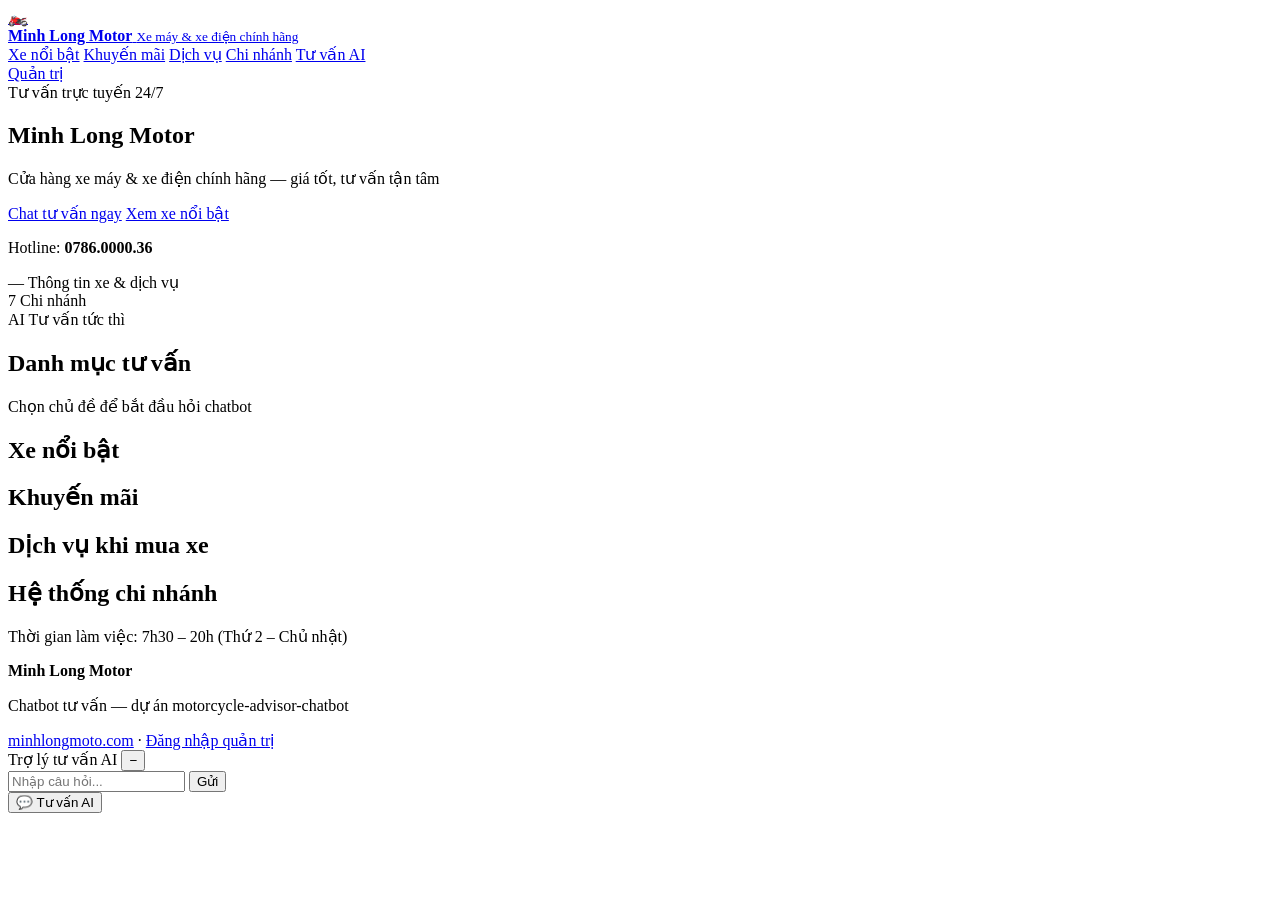
==== src/frontend/index.html @ e637ff97 "Update source code structure" ====
<!DOCTYPE html>
<html lang="vi">
<head>
  <meta charset="UTF-8">
  <meta name="viewport" content="width=device-width, initial-scale=1.0">
  <title>Minh Long Motor — Tư vấn xe máy & xe điện</title>
  <link rel="stylesheet" href="/css/style.css">
</head>
<body>
  <header class="site-header">
    <div class="header-inner">
      <a href="/" class="brand">
        <span class="brand-icon">🏍️</span>
        <div>
          <strong id="storeName">Minh Long Motor</strong>
          <small>Xe máy & xe điện chính hãng</small>
        </div>
      </a>
      <nav class="main-nav">
        <a href="#featured">Xe nổi bật</a>
        <a href="#promotions">Khuyến mãi</a>
        <a href="#services">Dịch vụ</a>
        <a href="#branches">Chi nhánh</a>
        <a href="#" id="navOpenChat">Tư vấn AI</a>
      </nav>
      <a class="btn btn-outline header-admin" href="/admin.html">Quản trị</a>
    </div>
  </header>

  <section class="hero" id="hero">
    <div class="hero-inner">
      <div class="hero-text">
        <span class="hero-badge">Tư vấn trực tuyến 24/7</span>
        <h1 id="heroTitle">Minh Long Motor</h1>
        <p id="heroSubtitle">Cửa hàng xe máy & xe điện chính hãng — giá tốt, tư vấn tận tâm</p>
        <ul id="heroHighlights" class="hero-highlights"></ul>
        <div class="hero-actions">
          <a href="#" id="heroOpenChat" class="btn btn-primary">Chat tư vấn ngay</a>
          <a href="#featured" class="btn btn-ghost">Xem xe nổi bật</a>
        </div>
        <p class="hero-hotline">Hotline: <strong id="hotline">0786.0000.36</strong></p>
      </div>
      <div class="hero-stats">
        <div class="stat-card">
          <span class="stat-num" id="statEntries">—</span>
          <span class="stat-label">Thông tin xe & dịch vụ</span>
        </div>
        <div class="stat-card">
          <span class="stat-num">7</span>
          <span class="stat-label">Chi nhánh</span>
        </div>
        <div class="stat-card">
          <span class="stat-num">AI</span>
          <span class="stat-label">Tư vấn tức thì</span>
        </div>
      </div>
    </div>
  </section>

  <section class="section categories-section">
    <div class="container-wide">
      <h2 class="section-title">Danh mục tư vấn</h2>
      <p class="section-desc">Chọn chủ đề để bắt đầu hỏi chatbot</p>
      <div id="categoryGrid" class="category-grid"></div>
    </div>
  </section>

  <section class="section" id="featured">
    <div class="container-wide">
      <h2 class="section-title">Xe nổi bật</h2>
      <div id="featuredGrid" class="product-grid"></div>
    </div>
  </section>

  <section class="section section-alt" id="promotions">
    <div class="container-wide">
      <h2 class="section-title">Khuyến mãi</h2>
      <div id="promoGrid" class="promo-grid"></div>
    </div>
  </section>

  <section class="section" id="services">
    <div class="container-wide">
      <h2 class="section-title">Dịch vụ khi mua xe</h2>
      <div id="serviceGrid" class="service-grid"></div>
    </div>
  </section>

  <section class="section section-alt" id="branches">
    <div class="container-wide">
      <h2 class="section-title">Hệ thống chi nhánh</h2>
      <p class="section-desc">Thời gian làm việc: 7h30 – 20h (Thứ 2 – Chủ nhật)</p>
      <div id="branchGrid" class="branch-grid"></div>
    </div>
  </section>

  <footer class="site-footer">
    <div class="container-wide footer-inner">
      <div>
        <strong>Minh Long Motor</strong>
        <p>Chatbot tư vấn — dự án motorcycle-advisor-chatbot</p>
      </div>
      <div>
        <a href="https://minhlongmoto.com/" target="_blank" rel="noopener">minhlongmoto.com</a>
        <span> · </span>
        <a href="/admin.html">Đăng nhập quản trị</a>
      </div>
    </div>
  </footer>

  <div id="chatWidget" class="chat-widget">
    <div id="chatPanel" class="chat-panel">
      <div class="chat-panel-header">
        <span class="chat-status-dot"></span>
        <span class="chat-panel-title">Trợ lý tư vấn AI</span>
        <button type="button" id="chatMinimize" class="chat-header-btn" title="Thu gọn">−</button>
      </div>
      <div id="quickQuestions" class="quick-questions"></div>
      <div id="chatBox" class="chat-box"></div>
      <form id="chatForm" class="chat-input">
        <input id="messageInput" type="text" placeholder="Nhập câu hỏi..." autocomplete="off" required>
        <button type="submit">Gửi</button>
      </form>
    </div>
    <button id="chatToggle" class="chat-toggle" type="button" title="Mở chat tư vấn">
      <span class="chat-toggle-icon">💬</span>
      <span class="chat-toggle-label">Tư vấn AI</span>
    </button>
  </div>

  <script src="/js/site.js"></script>
  <script src="/js/chat.js"></script>
</body>
</html>
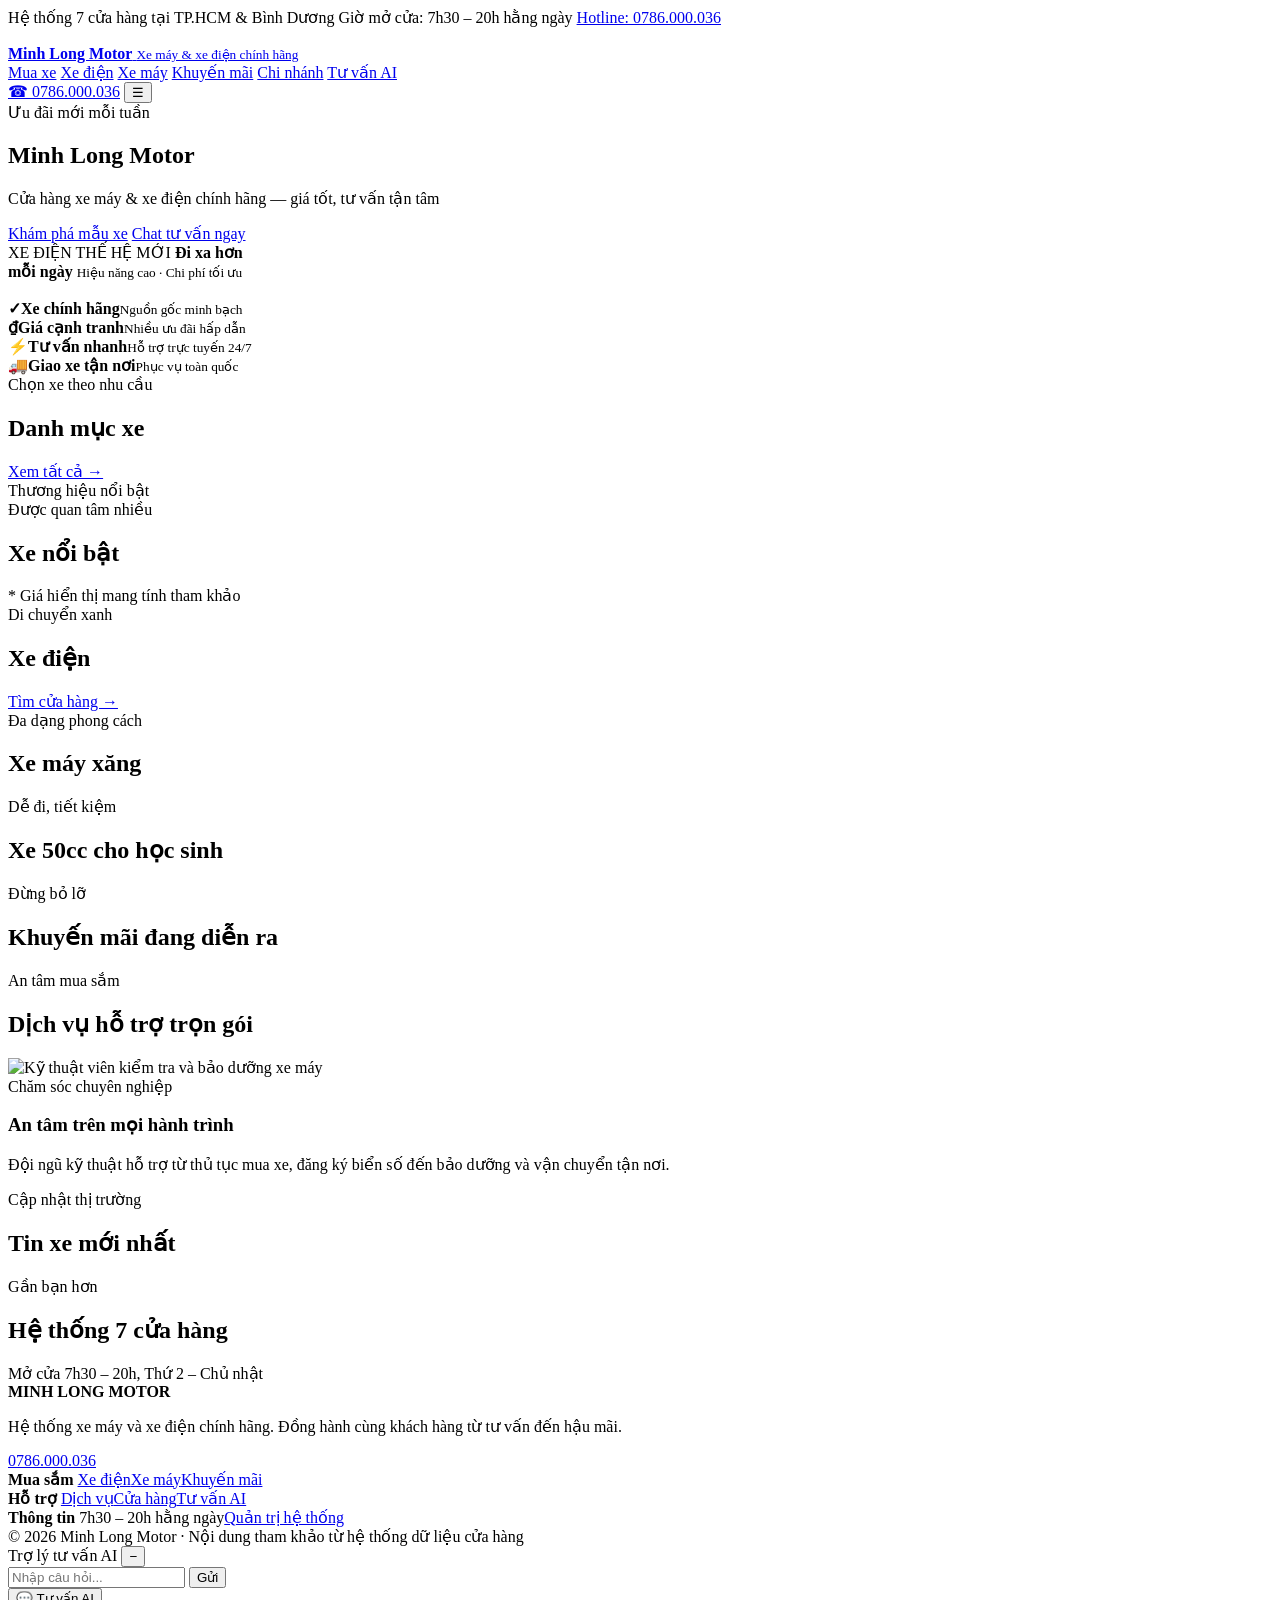
==== commit d6711f5f: "After IT" ====
--- a/src/frontend/index.html
+++ b/src/frontend/index.html
@@ -7,105 +7,188 @@
   <link rel="stylesheet" href="/css/style.css">
 </head>
 <body>
+  <div class="topbar">
+    <div class="container-wide topbar-inner">
+      <span>Hệ thống 7 cửa hàng tại TP.HCM & Bình Dương</span>
+      <span>Giờ mở cửa: 7h30 – 20h hằng ngày</span>
+      <a href="tel:0786000036">Hotline: 0786.000.036</a>
+    </div>
+  </div>
   <header class="site-header">
     <div class="header-inner">
       <a href="/" class="brand">
-        <span class="brand-icon">🏍️</span>
+        <img src="/assets/logo-minhlong.png" alt="" class="brand-logo">
         <div>
           <strong id="storeName">Minh Long Motor</strong>
           <small>Xe máy & xe điện chính hãng</small>
         </div>
       </a>
       <nav class="main-nav">
-        <a href="#featured">Xe nổi bật</a>
+        <a href="#categories">Mua xe</a>
+        <a href="#electric">Xe điện</a>
+        <a href="#petrol">Xe máy</a>
         <a href="#promotions">Khuyến mãi</a>
-        <a href="#services">Dịch vụ</a>
         <a href="#branches">Chi nhánh</a>
         <a href="#" id="navOpenChat">Tư vấn AI</a>
       </nav>
-      <a class="btn btn-outline header-admin" href="/admin.html">Quản trị</a>
+      <a class="header-phone" href="tel:0786000036">☎ 0786.000.036</a>
+      <button class="menu-toggle" id="menuToggle" type="button" aria-label="Mở menu" aria-expanded="false">☰</button>
     </div>
   </header>
 
   <section class="hero" id="hero">
     <div class="hero-inner">
       <div class="hero-text">
-        <span class="hero-badge">Tư vấn trực tuyến 24/7</span>
+        <span class="hero-badge">Ưu đãi mới mỗi tuần</span>
         <h1 id="heroTitle">Minh Long Motor</h1>
         <p id="heroSubtitle">Cửa hàng xe máy & xe điện chính hãng — giá tốt, tư vấn tận tâm</p>
         <ul id="heroHighlights" class="hero-highlights"></ul>
         <div class="hero-actions">
-          <a href="#" id="heroOpenChat" class="btn btn-primary">Chat tư vấn ngay</a>
-          <a href="#featured" class="btn btn-ghost">Xem xe nổi bật</a>
-        </div>
-        <p class="hero-hotline">Hotline: <strong id="hotline">0786.0000.36</strong></p>
-      </div>
-      <div class="hero-stats">
-        <div class="stat-card">
-          <span class="stat-num" id="statEntries">—</span>
-          <span class="stat-label">Thông tin xe & dịch vụ</span>
-        </div>
-        <div class="stat-card">
-          <span class="stat-num">7</span>
-          <span class="stat-label">Chi nhánh</span>
-        </div>
-        <div class="stat-card">
-          <span class="stat-num">AI</span>
-          <span class="stat-label">Tư vấn tức thì</span>
-        </div>
-      </div>
-    </div>
-  </section>
-
-  <section class="section categories-section">
-    <div class="container-wide">
-      <h2 class="section-title">Danh mục tư vấn</h2>
-      <p class="section-desc">Chọn chủ đề để bắt đầu hỏi chatbot</p>
+          <a href="#featured" class="btn btn-primary">Khám phá mẫu xe</a>
+          <a href="#" id="heroOpenChat" class="btn btn-ghost">Chat tư vấn ngay</a>
+        </div>
+      </div>
+      <div class="hero-showcase" aria-hidden="true">
+        <div class="showcase-copy">
+          <span>XE ĐIỆN THẾ HỆ MỚI</span>
+          <strong>Đi xa hơn<br>mỗi ngày</strong>
+          <small>Hiệu năng cao · Chi phí tối ưu</small>
+        </div>
+        <img src="/assets/product-quantum-s2.jpg" alt="">
+      </div>
+    </div>
+  </section>
+
+  <section class="trust-strip">
+    <div class="container-wide trust-grid">
+      <div><b>✓</b><span><strong>Xe chính hãng</strong><small>Nguồn gốc minh bạch</small></span></div>
+      <div><b>₫</b><span><strong>Giá cạnh tranh</strong><small>Nhiều ưu đãi hấp dẫn</small></span></div>
+      <div><b>⚡</b><span><strong>Tư vấn nhanh</strong><small>Hỗ trợ trực tuyến 24/7</small></span></div>
+      <div><b>🚚</b><span><strong>Giao xe tận nơi</strong><small>Phục vụ toàn quốc</small></span></div>
+    </div>
+  </section>
+
+  <section class="section categories-section" id="categories">
+    <div class="container-wide">
+      <div class="section-heading">
+        <div><span class="eyebrow">Chọn xe theo nhu cầu</span><h2 class="section-title">Danh mục xe</h2></div>
+        <a href="#featured" class="text-link">Xem tất cả →</a>
+      </div>
       <div id="categoryGrid" class="category-grid"></div>
     </div>
   </section>
 
+  <section class="brands-section">
+    <div class="container-wide">
+      <span class="brands-label">Thương hiệu nổi bật</span>
+      <div id="brandList" class="brand-list"></div>
+    </div>
+  </section>
+
   <section class="section" id="featured">
     <div class="container-wide">
-      <h2 class="section-title">Xe nổi bật</h2>
+      <div class="section-heading">
+        <div><span class="eyebrow">Được quan tâm nhiều</span><h2 class="section-title">Xe nổi bật</h2></div>
+        <span class="price-note">* Giá hiển thị mang tính tham khảo</span>
+      </div>
       <div id="featuredGrid" class="product-grid"></div>
     </div>
   </section>
 
+  <section class="section section-soft" id="electric">
+    <div class="container-wide">
+      <div class="section-heading">
+        <div><span class="eyebrow">Di chuyển xanh</span><h2 class="section-title">Xe điện</h2></div>
+        <a href="#branches" class="text-link">Tìm cửa hàng →</a>
+      </div>
+      <div id="electricGrid" class="product-grid catalogue-grid"></div>
+    </div>
+  </section>
+
+  <section class="section" id="petrol">
+    <div class="container-wide">
+      <div class="section-heading">
+        <div><span class="eyebrow">Đa dạng phong cách</span><h2 class="section-title">Xe máy xăng</h2></div>
+      </div>
+      <div id="petrolGrid" class="product-grid catalogue-grid"></div>
+    </div>
+  </section>
+
+  <section class="section section-soft" id="fifty_cc">
+    <div class="container-wide">
+      <div class="section-heading">
+        <div><span class="eyebrow">Dễ đi, tiết kiệm</span><h2 class="section-title">Xe 50cc cho học sinh</h2></div>
+      </div>
+      <div id="fiftyGrid" class="product-grid catalogue-grid"></div>
+    </div>
+  </section>
+
   <section class="section section-alt" id="promotions">
     <div class="container-wide">
-      <h2 class="section-title">Khuyến mãi</h2>
+      <div class="section-heading light">
+        <div><span class="eyebrow">Đừng bỏ lỡ</span><h2 class="section-title">Khuyến mãi đang diễn ra</h2></div>
+      </div>
       <div id="promoGrid" class="promo-grid"></div>
     </div>
   </section>
 
   <section class="section" id="services">
     <div class="container-wide">
-      <h2 class="section-title">Dịch vụ khi mua xe</h2>
+      <div class="section-heading">
+        <div><span class="eyebrow">An tâm mua sắm</span><h2 class="section-title">Dịch vụ hỗ trợ trọn gói</h2></div>
+      </div>
+      <div class="service-banner">
+        <img src="/assets/motorcycle-service-category.webp" alt="Kỹ thuật viên kiểm tra và bảo dưỡng xe máy" loading="lazy">
+        <div>
+          <span class="eyebrow">Chăm sóc chuyên nghiệp</span>
+          <h3>An tâm trên mọi hành trình</h3>
+          <p>Đội ngũ kỹ thuật hỗ trợ từ thủ tục mua xe, đăng ký biển số đến bảo dưỡng và vận chuyển tận nơi.</p>
+        </div>
+      </div>
       <div id="serviceGrid" class="service-grid"></div>
     </div>
   </section>
 
-  <section class="section section-alt" id="branches">
-    <div class="container-wide">
-      <h2 class="section-title">Hệ thống chi nhánh</h2>
-      <p class="section-desc">Thời gian làm việc: 7h30 – 20h (Thứ 2 – Chủ nhật)</p>
+  <section class="section news-section" id="news">
+    <div class="container-wide">
+      <div class="section-heading">
+        <div><span class="eyebrow">Cập nhật thị trường</span><h2 class="section-title">Tin xe mới nhất</h2></div>
+      </div>
+      <div id="newsGrid" class="news-grid"></div>
+    </div>
+  </section>
+
+  <section class="section branch-section" id="branches">
+    <div class="container-wide">
+      <div class="section-heading">
+        <div><span class="eyebrow">Gần bạn hơn</span><h2 class="section-title">Hệ thống 7 cửa hàng</h2></div>
+        <span class="section-desc">Mở cửa 7h30 – 20h, Thứ 2 – Chủ nhật</span>
+      </div>
       <div id="branchGrid" class="branch-grid"></div>
     </div>
   </section>
 
   <footer class="site-footer">
-    <div class="container-wide footer-inner">
+    <div class="container-wide footer-grid">
+      <div class="footer-brand">
+        <strong>MINH LONG MOTOR</strong>
+        <p>Hệ thống xe máy và xe điện chính hãng. Đồng hành cùng khách hàng từ tư vấn đến hậu mãi.</p>
+        <a href="tel:0786000036" class="footer-hotline">0786.000.036</a>
+      </div>
       <div>
-        <strong>Minh Long Motor</strong>
-        <p>Chatbot tư vấn — dự án motorcycle-advisor-chatbot</p>
+        <strong>Mua sắm</strong>
+        <a href="#electric">Xe điện</a><a href="#petrol">Xe máy</a><a href="#promotions">Khuyến mãi</a>
       </div>
       <div>
-        <a href="https://minhlongmoto.com/" target="_blank" rel="noopener">minhlongmoto.com</a>
-        <span> · </span>
-        <a href="/admin.html">Đăng nhập quản trị</a>
-      </div>
-    </div>
+        <strong>Hỗ trợ</strong>
+        <a href="#services">Dịch vụ</a><a href="#branches">Cửa hàng</a><a href="#" id="footerOpenChat">Tư vấn AI</a>
+      </div>
+      <div>
+        <strong>Thông tin</strong>
+        <span>7h30 – 20h hằng ngày</span><a href="/admin.html">Quản trị hệ thống</a>
+      </div>
+    </div>
+    <div class="container-wide footer-bottom">© 2026 Minh Long Motor · Nội dung tham khảo từ hệ thống dữ liệu cửa hàng</div>
   </footer>
 
   <div id="chatWidget" class="chat-widget">
